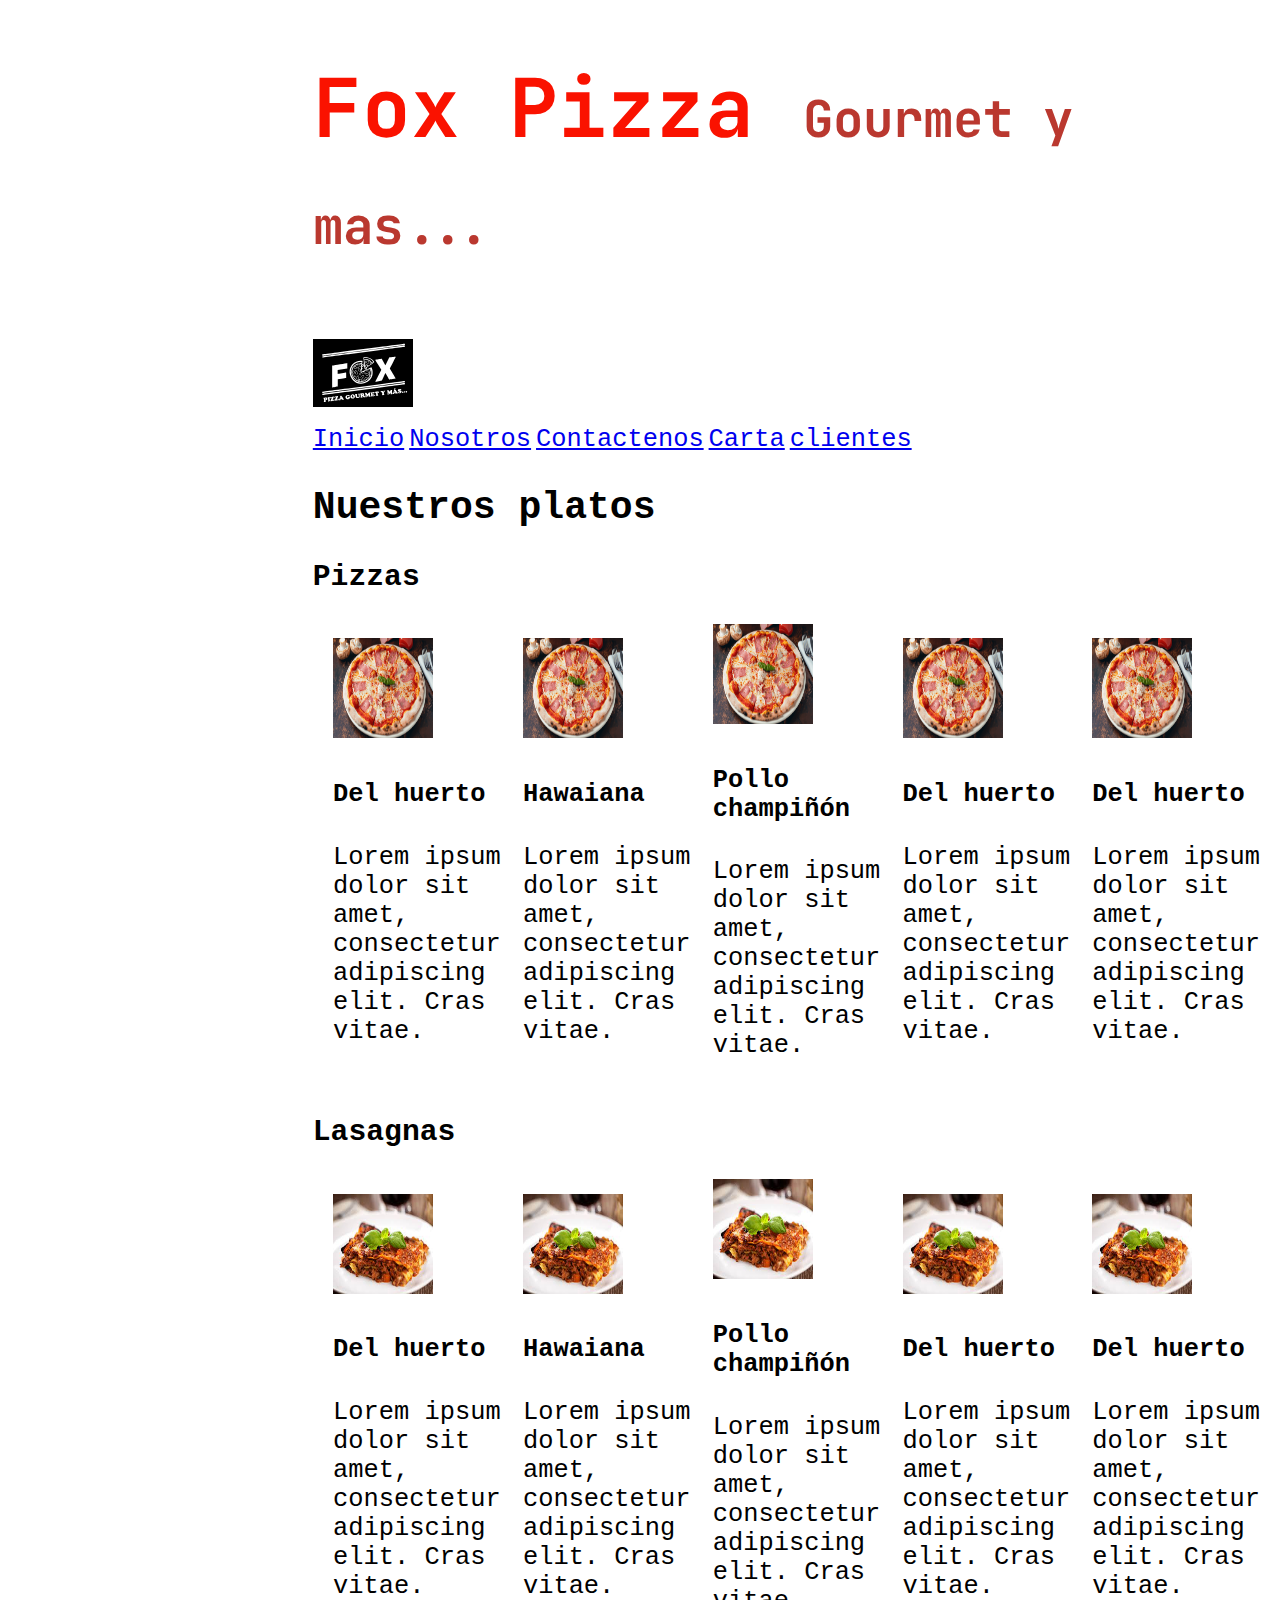
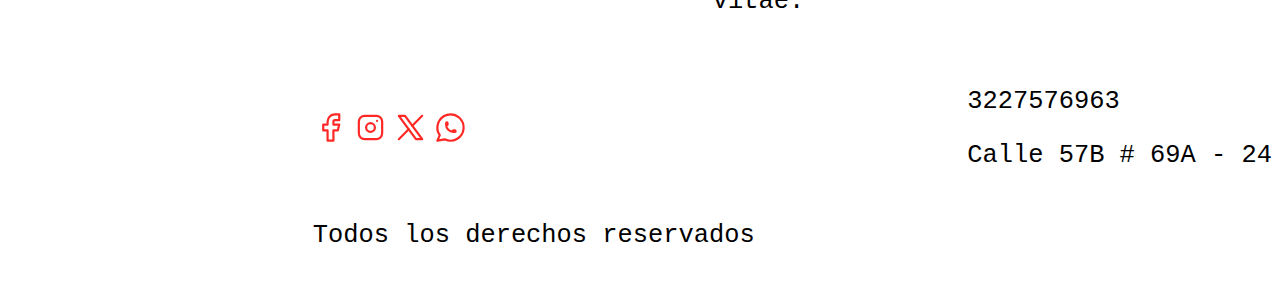
==== paginas/carta.html @ a1d086fd "Add files via upload" ====
<!DOCTYPE html>
<html lang="es">
<head>
    <meta charset="UTF-8">
    <meta name="viewport" content="width=device-width, initial-scale=1.0">
    <link rel="preconnect" href="https://fonts.googleapis.com">
    <link rel="preconnect" href="https://fonts.gstatic.com" crossorigin>
    <link href="https://fonts.googleapis.com/css2?family=JetBrains+Mono:ital,wght@0,300;1,100&display=swap" rel="stylesheet">
    
    <link rel="stylesheet" href="/Estilos/style.css">
    <title>Document</title>
</head>

<body>
    <header>
        <h1 id="title">Fox Pizza <span id="mini">Gourmet y mas...</span></h1> 
        <img src="../imagenes/logo.svg" width="100" height="100">
        <nav class="paginas">
            <a href="/index.html">Inicio</a>
            <a href="/paginas/nosotros.html">Nosotros</a>
            <a href="/paginas/contactenos.html">Contactenos</a>
            <a href="/paginas/carta.html">Carta</a>
            <a href="/paginas/clientes.html">clientes</a>
        </nav>
    </header>
    <main>
        <h2>Nuestros platos</h2>
        <h3>Pizzas</h3>
        <div class="cartacontenido">
            <div>
                <img src="/imagenes/pizzas.webp" width="100" height="100">
                <h4>Del huerto</h4>
                <p>Lorem ipsum dolor sit amet, consectetur adipiscing elit. Cras vitae.</p>
            </div>
            <div>
                <img src="/imagenes/pizzas.webp" width="100" height="100">
                <h4>Hawaiana</h4>   
                <p>Lorem ipsum dolor sit amet, consectetur adipiscing elit. Cras vitae.</p>
            </div>
            <div>
                <img src="/imagenes/pizzas.webp" width="100" height="100">
                <h4>Pollo champiñón</h4>
                <p>Lorem ipsum dolor sit amet, consectetur adipiscing elit. Cras vitae.</p>
            </div>
            <div>
                <img src="/imagenes/pizzas.webp" width="100" height="100">
                <h4>Del huerto</h4>
                <p>Lorem ipsum dolor sit amet, consectetur adipiscing elit. Cras vitae.</p>
            </div>
            <div>
                <img src="/imagenes/pizzas.webp" width="100" height="100">
                <h4>Del huerto</h4>
                <p>Lorem ipsum dolor sit amet, consectetur adipiscing elit. Cras vitae.</p>
            </div>
        </div>
        <h3>Lasagnas</h3>
        <div class="cartacontenido">
            <div>
                <img src="/imagenes/lasagnas.jpeg" width="100" height="100">
                <h4>Del huerto</h4>
                <p>Lorem ipsum dolor sit amet, consectetur adipiscing elit. Cras vitae.</p>
            </div>
            <div>
                <img src="/imagenes/lasagnas.jpeg" width="100" height="100">
                <h4>Hawaiana</h4>   
                <p>Lorem ipsum dolor sit amet, consectetur adipiscing elit. Cras vitae.</p>
            </div>
            <div>
                <img src="/imagenes/lasagnas.jpeg" width="100" height="100">
                <h4>Pollo champiñón</h4>
                <p>Lorem ipsum dolor sit amet, consectetur adipiscing elit. Cras vitae.</p>
            </div>
            <div>
                <img src="/imagenes/lasagnas.jpeg" width="100" height="100">
                <h4>Del huerto</h4>
                <p>Lorem ipsum dolor sit amet, consectetur adipiscing elit. Cras vitae.</p>
            </div>
            <div>
                <img src="/imagenes/lasagnas.jpeg" width="100" height="100">
                <h4>Del huerto</h4>
                <p>Lorem ipsum dolor sit amet, consectetur adipiscing elit. Cras vitae.</p>
            </div>
        </div>
    </main>
    <footer>
        <div class="footer1">
            <div class="footer1_1">
                <nav>
                    <svg src="Facebook.com"xmlns="http://www.w3.org/2000/svg" class="logofacebook" width="35" height="35" viewBox="0 0 24 24" stroke-width="1.5" stroke="#ff2825" fill="none" stroke-linecap="round" stroke-linejoin="round">
                        <path stroke="none" d="M0 0h24v24H0z" fill="none"/>
                        <path d="M7 10v4h3v7h4v-7h3l1 -4h-4v-2a1 1 0 0 1 1 -1h3v-4h-3a5 5 0 0 0 -5 5v2h-3" />
                    </svg>
                    <svg xmlns="http://www.w3.org/2000/svg" class="logoinstagram" width="35" height="35" viewBox="0 0 24 24" stroke-width="1.5" stroke="#ff2825" fill="none" stroke-linecap="round" stroke-linejoin="round">
                        <path stroke="none" d="M0 0h24v24H0z" fill="none"/>
                        <path d="M4 4m0 4a4 4 0 0 1 4 -4h8a4 4 0 0 1 4 4v8a4 4 0 0 1 -4 4h-8a4 4 0 0 1 -4 -4z" />
                        <path d="M12 12m-3 0a3 3 0 1 0 6 0a3 3 0 1 0 -6 0" />
                        <path d="M16.5 7.5l0 .01" />
                    </svg>
                    <svg xmlns="http://www.w3.org/2000/svg" class="logox" width="35" height="35" viewBox="0 0 24 24" stroke-width="1.5" stroke="#ff2825" fill="none" stroke-linecap="round" stroke-linejoin="round">
                        <path stroke="none" d="M0 0h24v24H0z" fill="none"/>
                        <path d="M4 4l11.733 16h4.267l-11.733 -16z" />
                        <path d="M4 20l6.768 -6.768m2.46 -2.46l6.772 -6.772" />
                    </svg>
                    <svg xmlns="http://www.w3.org/2000/svg" class="logowhatsapp" width="35" height="35" viewBox="0 0 24 24" stroke-width="1.5" stroke="#ff2825" fill="none" stroke-linecap="round" stroke-linejoin="round">
                        <path stroke="none" d="M0 0h24v24H0z" fill="none"/>
                        <path d="M3 21l1.65 -3.8a9 9 0 1 1 3.4 2.9l-5.05 .9" />
                        <path d="M9 10a.5 .5 0 0 0 1 0v-1a.5 .5 0 0 0 -1 0v1a5 5 0 0 0 5 5h1a.5 .5 0 0 0 0 -1h-1a.5 .5 0 0 0 0 1" />
                    </svg>
                </nav>
            </div>
            <div class="footer1_2">
                <p class="a222">3227576963</p>
                <p class="a222">Calle 57B # 69A - 24</p>
            </div>
        </div>     
        <div class="footer2">
                <p>Todos los derechos reservados</p>
        </div>
    </footer>
</body>

</html>
---- Estilos/style.css ----
:root{
    --titulos--: #FA1200;
    --footercoor--: #7A413D;
    --pequenas--: #BA382F;
    --parrafos--:2.5rem;
}
html{
    font-size: 63.5%;
}
body{
    align-items: center;
    max-width: 100rem;
    padding-left: 30rem;
    font-family: monospace;
}
main{
    font-size: var(--parrafos--);
}
main div{
    padding-left: 1rem;
}
.cartacontenido{
    display:flex;
    align-items: center;
}
header nav{
    justify-content: space-evenly;
}
footer{
    padding-top: 20px;
}
.contacto{
    font-size: var(--parrafos--);
}
form{
    
    display: flex;
    justify-content: center;
}
.footer1{
    display: flex;
    justify-content: space-between;
    align-items: center;
}
.logofacebook:hover{
    filter: brightness(4);
    color: black;
}.logoinstagram:hover{
    filter: brightness(4);
    color: black;
}.logox:hover{
    filter: brightness(4);
    color: black;
}.logowhatsapp:hover{
    filter: brightness(4);
    color: black;
}
#title{
    font-family:'JetBrains Mono',Arial, sans-serif;
    font-size: 8rem;
    color: var(--titulos--);
}
#mini{
    font-size: 5rem;
    color: var(--pequenas--);
}
p{
    font-size: var(--parrafos--);
}
a{
    font-size: var(--parrafos--);
}
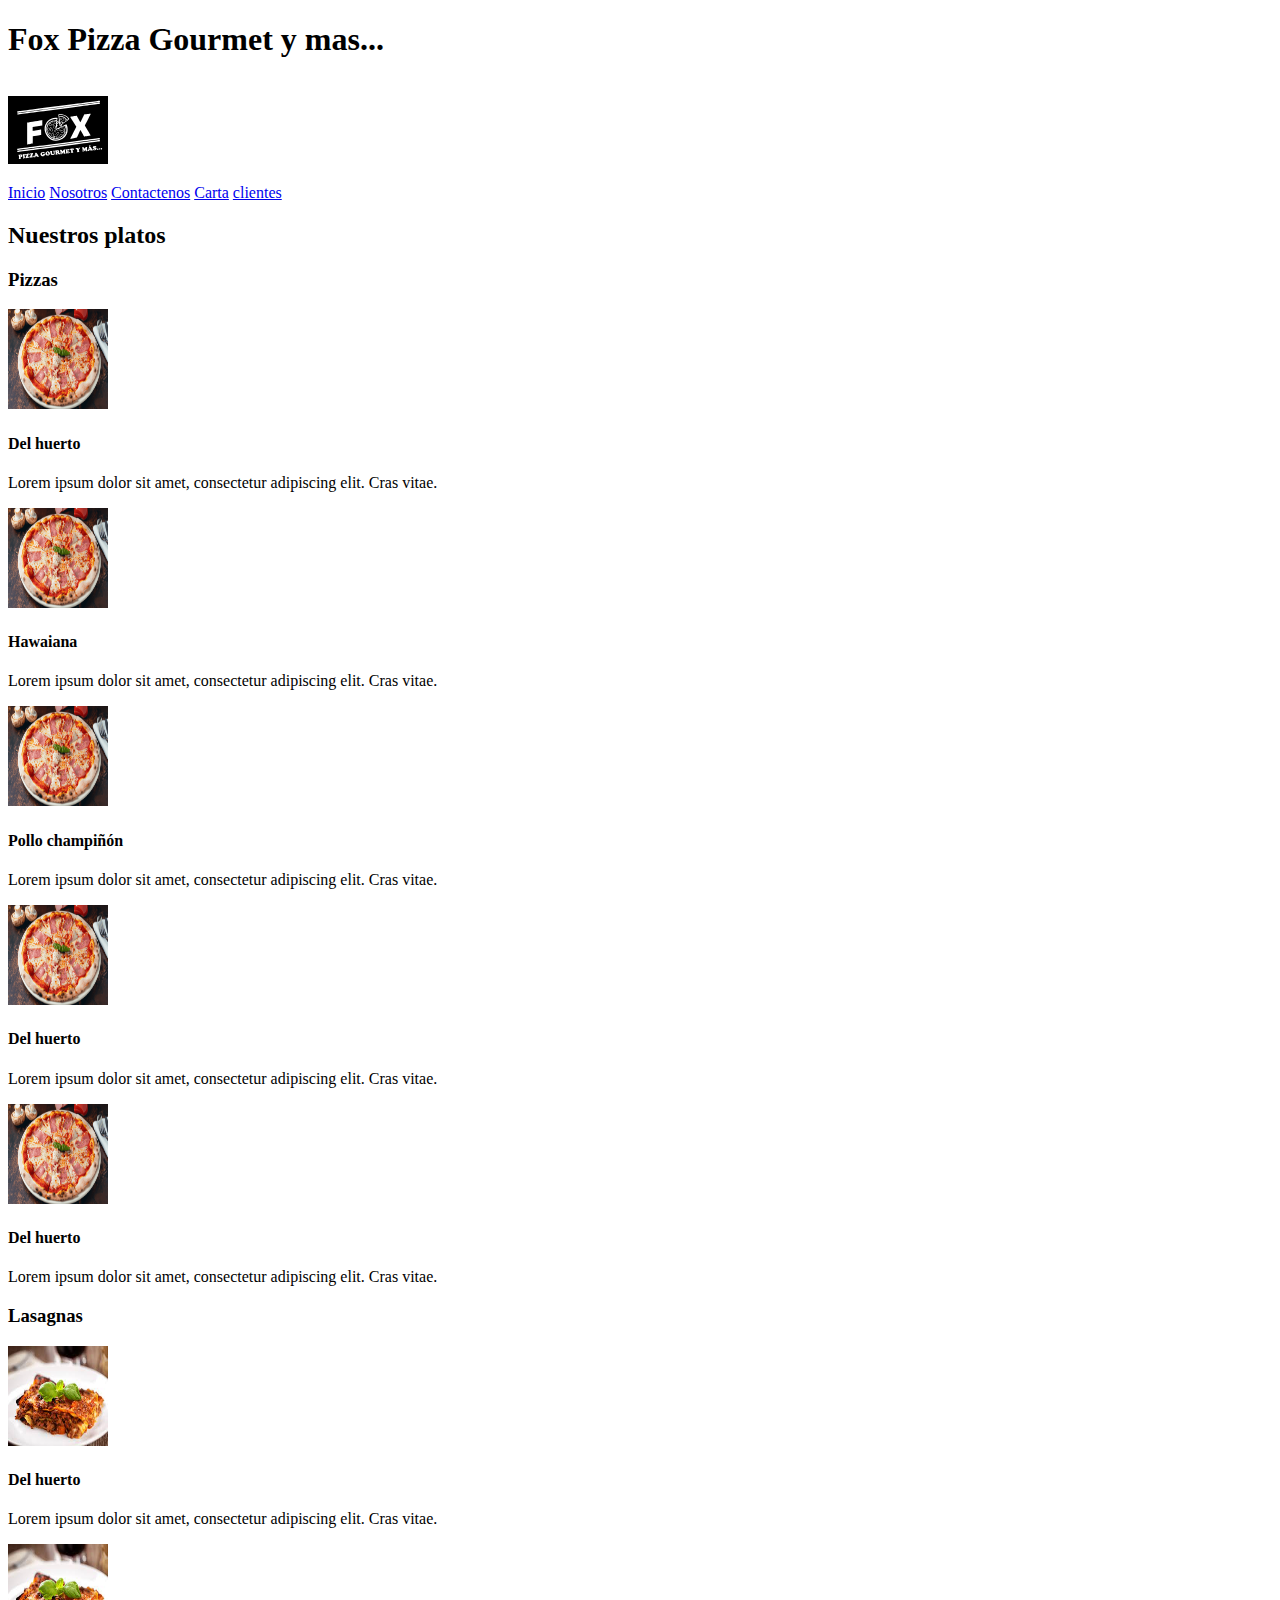
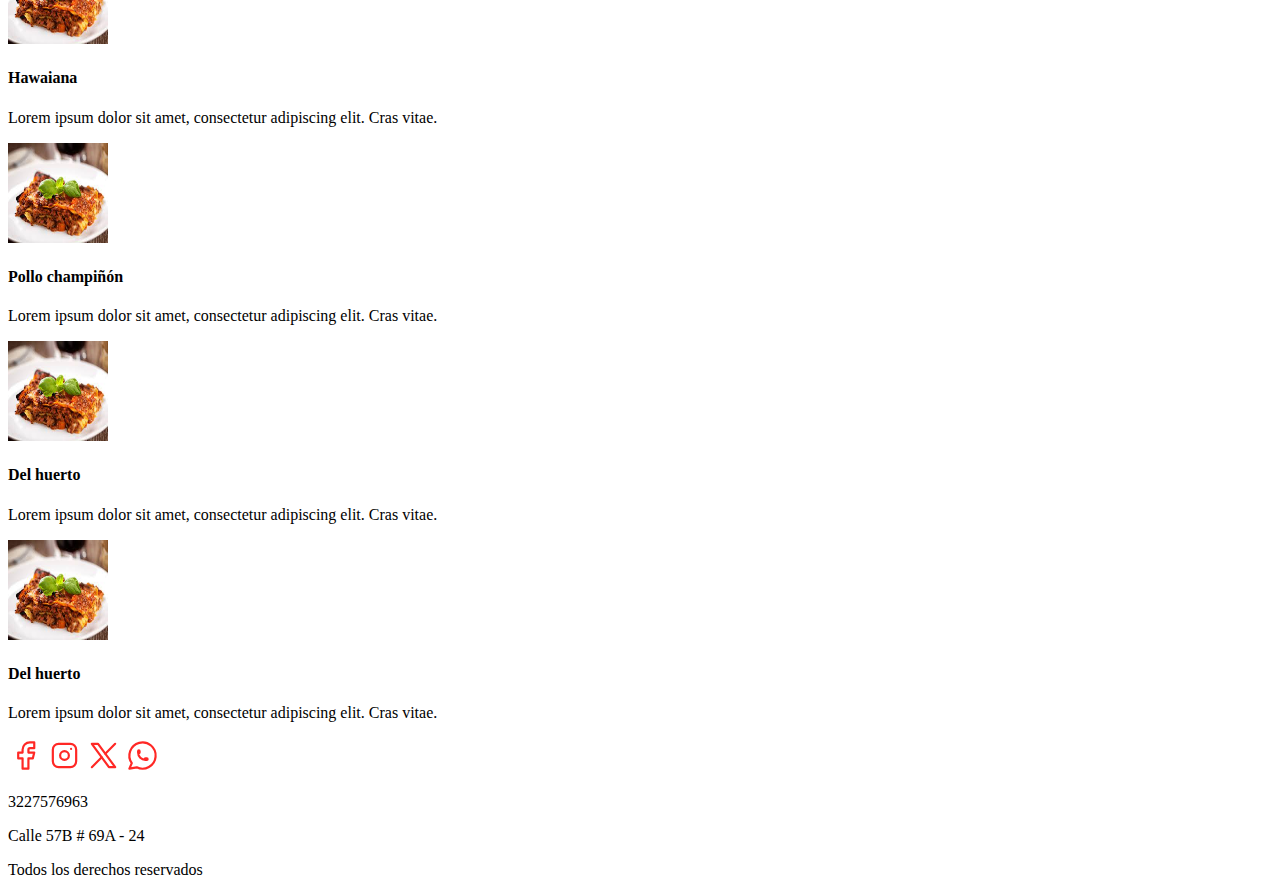
==== commit 79323e8c: "Tercer cambio" ====
--- a/paginas/carta.html
+++ b/paginas/carta.html
@@ -7,7 +7,7 @@
     <link rel="preconnect" href="https://fonts.gstatic.com" crossorigin>
     <link href="https://fonts.googleapis.com/css2?family=JetBrains+Mono:ital,wght@0,300;1,100&display=swap" rel="stylesheet">
     
-    <link rel="stylesheet" href="/Estilos/style.css">
+    <link rel="stylesheet" href="/FoxPizzaPag/Estilos/style.css">
     <title>Document</title>
 </head>
 
@@ -16,11 +16,11 @@
         <h1 id="title">Fox Pizza <span id="mini">Gourmet y mas...</span></h1> 
         <img src="../imagenes/logo.svg" width="100" height="100">
         <nav class="paginas">
-            <a href="/index.html">Inicio</a>
-            <a href="/paginas/nosotros.html">Nosotros</a>
-            <a href="/paginas/contactenos.html">Contactenos</a>
-            <a href="/paginas/carta.html">Carta</a>
-            <a href="/paginas/clientes.html">clientes</a>
+            <a href="/FoxPizzaPag/index.html">Inicio</a>
+            <a href="/FoxPizzaPag/paginas/nosotros.html">Nosotros</a>
+            <a href="/FoxPizzaPag/paginas/contactenos.html">Contactenos</a>
+            <a href="/FoxPizzaPag/paginas/carta.html">Carta</a>
+            <a href="/FoxPizzaPag/paginas/clientes.html">clientes</a>
         </nav>
     </header>
     <main>
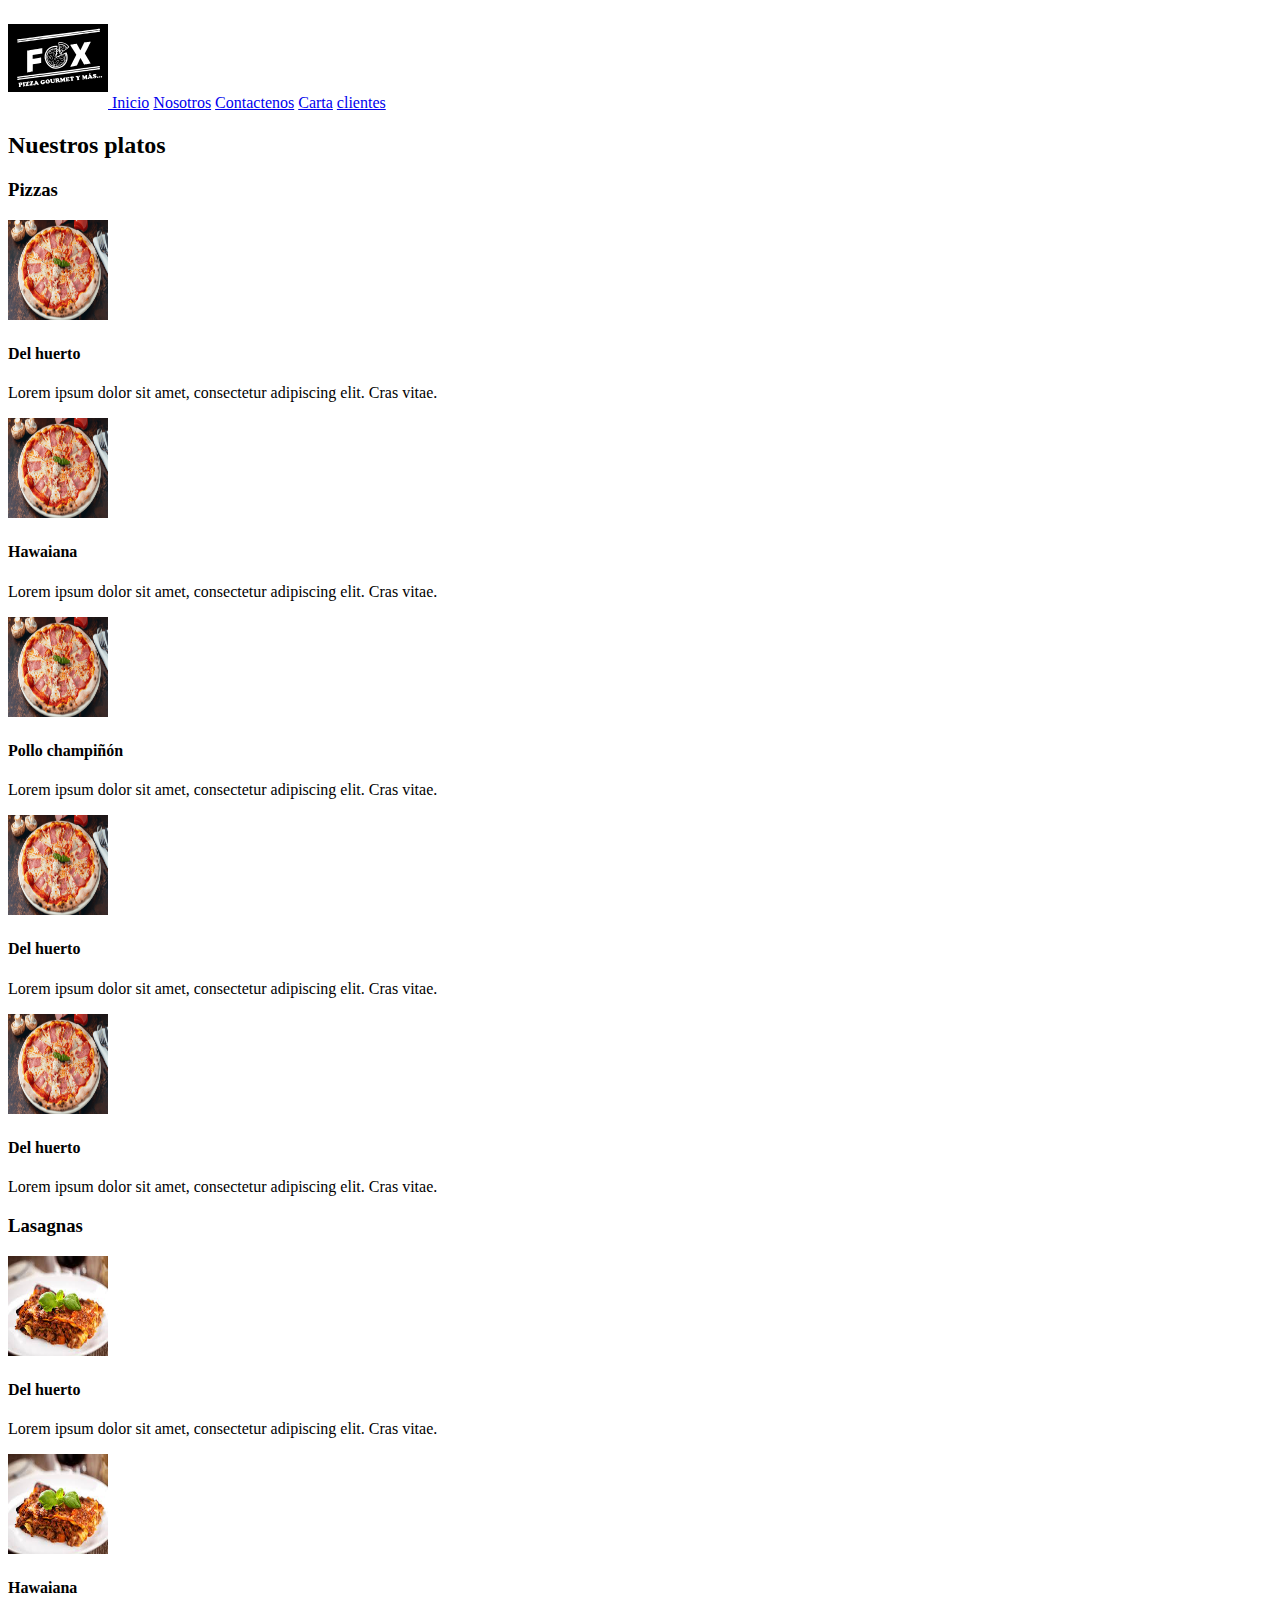
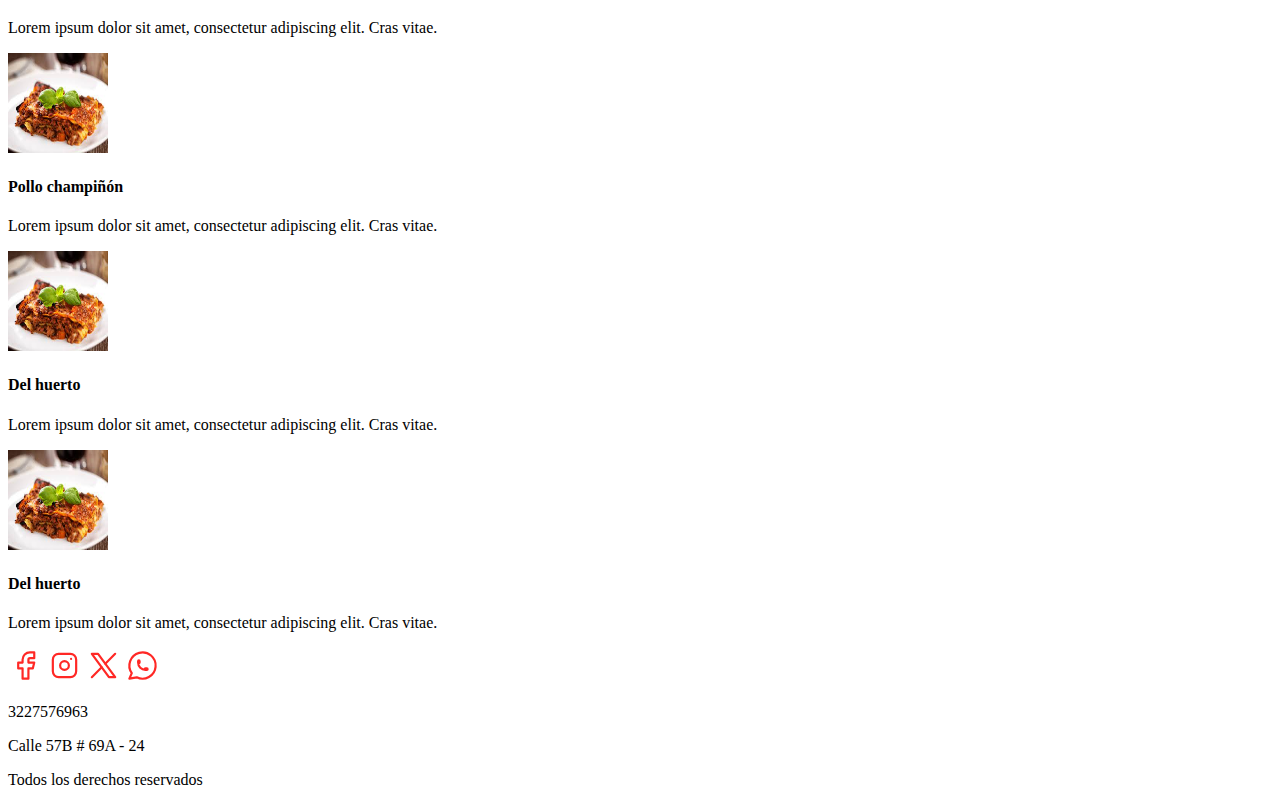
==== commit 3c505674: "Quinto cambio" ====
--- a/paginas/carta.html
+++ b/paginas/carta.html
@@ -13,15 +13,17 @@
 
 <body>
     <header>
-        <h1 id="title">Fox Pizza <span id="mini">Gourmet y mas...</span></h1> 
-        <img src="../imagenes/logo.svg" width="100" height="100">
         <nav class="paginas">
+            <a href="/FoxPizzaPag/index.html">
+                <img src="../imagenes/logo.svg" width="100" height="100">
+            </a>
             <a href="/FoxPizzaPag/index.html">Inicio</a>
             <a href="/FoxPizzaPag/paginas/nosotros.html">Nosotros</a>
             <a href="/FoxPizzaPag/paginas/contactenos.html">Contactenos</a>
             <a href="/FoxPizzaPag/paginas/carta.html">Carta</a>
             <a href="/FoxPizzaPag/paginas/clientes.html">clientes</a>
         </nav>
+    </header>
     </header>
     <main>
         <h2>Nuestros platos</h2>
